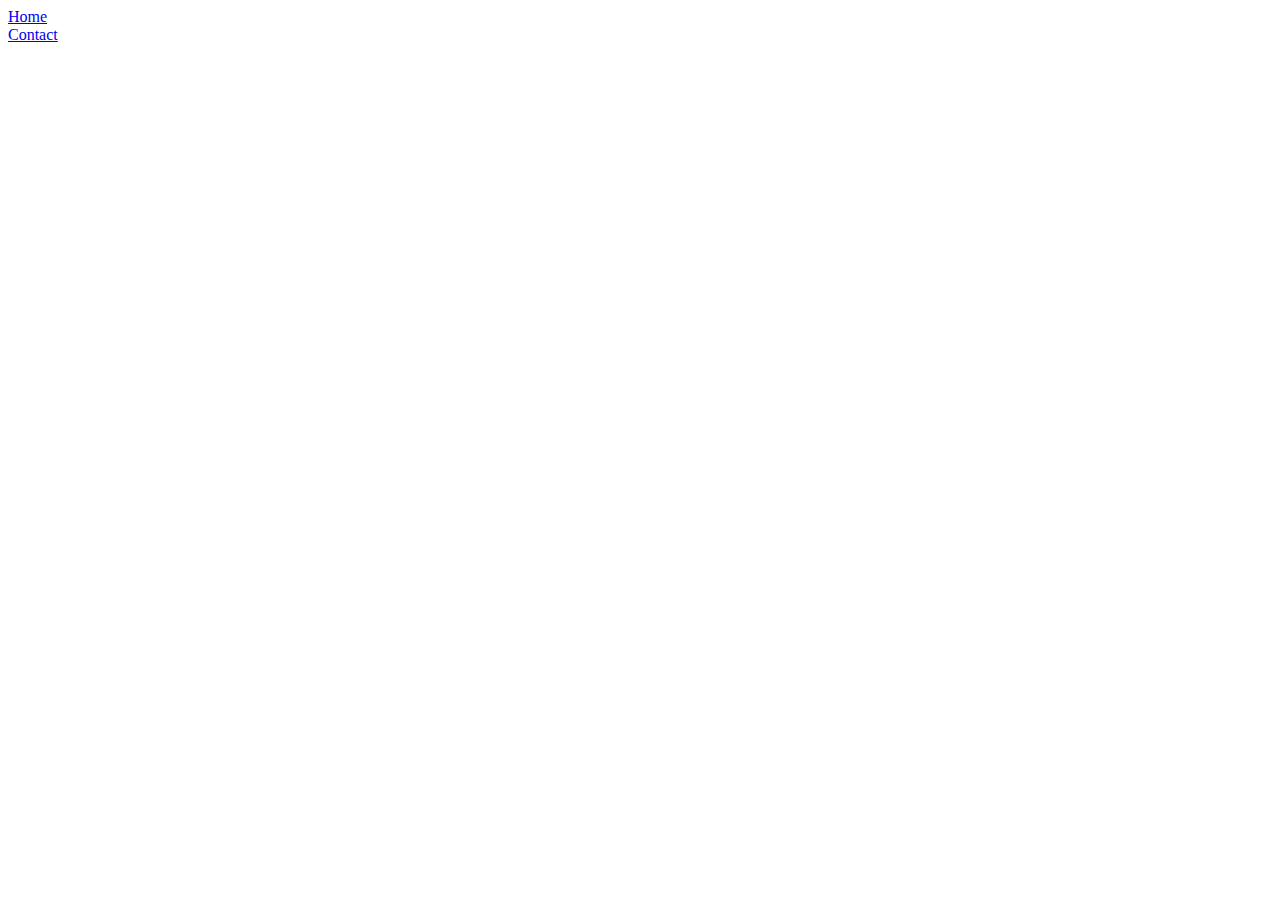
==== about.html @ f2244d26 "go" ====
<!DOCTYPE html>
<html lang="en">
<head>
    <meta charset="UTF-8">
    <meta name="viewport" content="width=device-width, initial-scale=1.0">
    <title>About Page</title>
</head>
<body>
    <a href="./index.html" >Home</a> <br>
    <a href="./contact.html">Contact </a> <br>
</body>
</html>
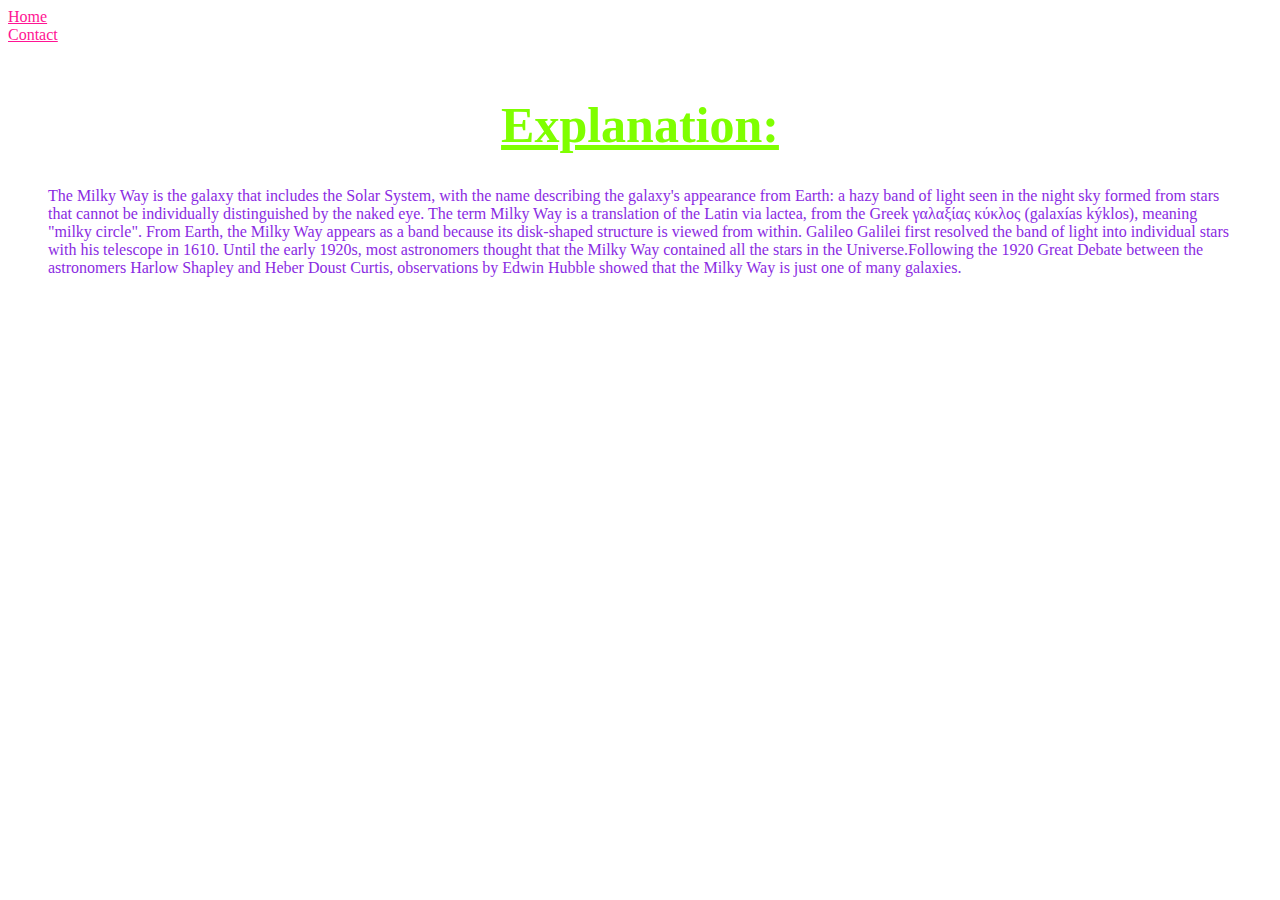
==== commit fc524af0: "go" ====
--- a/about.html
+++ b/about.html
@@ -1,12 +1,38 @@
 <!DOCTYPE html>
 <html lang="en">
+
 <head>
     <meta charset="UTF-8">
     <meta name="viewport" content="width=device-width, initial-scale=1.0">
     <title>About Page</title>
+    <link rel="stylesheet" href="style.css">
 </head>
+
 <body>
-    <a href="./index.html" >Home</a> <br>
-    <a href="./contact.html">Contact </a> <br>
+    <a href="./index.html">Home</a> <br>
+    <a href="./contact.html">Contact </a> <br><br>
+<h1 class="ways">Explanation:</h1>
+<blockquote cite="https://en.wikipedia.org/wiki/Milky_Way">
+   <p> The Milky Way is the galaxy that includes the Solar System, with the name describing the galaxy's appearance from
+    Earth: a hazy band of light seen in the night sky formed from stars that cannot be individually distinguished by the
+    naked eye. The term Milky Way is a translation of the Latin via lactea, from the Greek γαλαξίας κύκλος (galaxías
+    kýklos), meaning "milky circle". From Earth, the Milky Way appears as a band because its disk-shaped
+    structure is viewed from within. Galileo Galilei first resolved the band of light into individual stars with his
+    telescope in 1610. Until the early 1920s, most astronomers thought that the Milky Way contained all the stars in the
+    Universe.Following the 1920 Great Debate between the astronomers Harlow Shapley and Heber Doust Curtis, 
+    observations by Edwin Hubble showed that the Milky Way is just one of many galaxies.</p>
+</blockquote>
+
+
+
+
+
+
+
+
+
+
+
 </body>
+
 </html>--- a/style.css
+++ b/style.css
@@ -0,0 +1,8 @@
+h1{color: blue; font-size: 50px;}
+h2{color: cornflowerblue; font-size: 40px;}
+
+ .support{color:darkgreen;}
+ .submit{background-color: crimson; color: cornsilk;}
+ a{color: deeppink;}
+ p{color: blueviolet;}
+ .ways{color: chartreuse; text-align: center; text-decoration: underline;}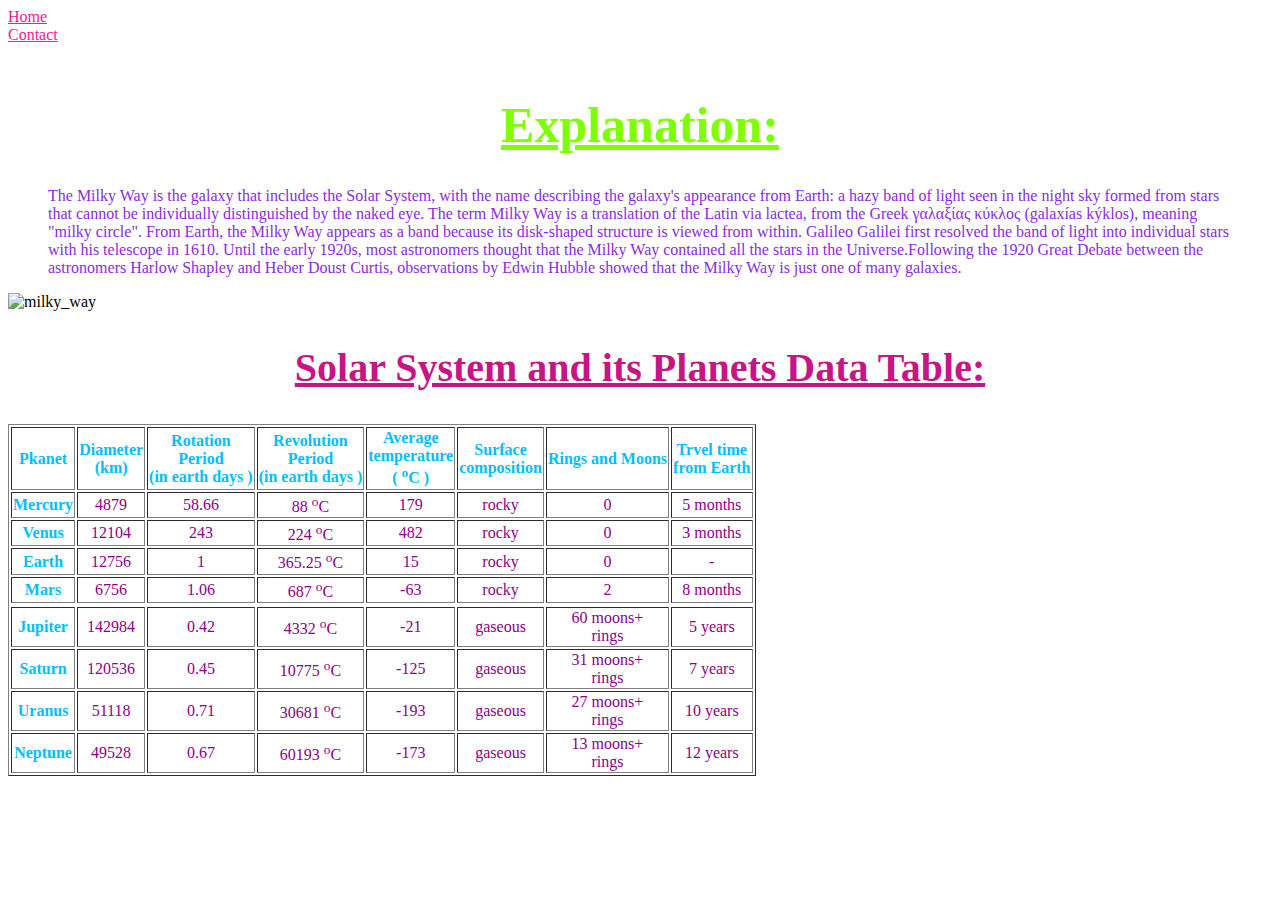
==== commit 9b2b4656: "go" ====
--- a/about.html
+++ b/about.html
@@ -22,7 +22,106 @@
     Universe.Following the 1920 Great Debate between the astronomers Harlow Shapley and Heber Doust Curtis, 
     observations by Edwin Hubble showed that the Milky Way is just one of many galaxies.</p>
 </blockquote>
+<img class="image" src="https://cdn.mos.cms.futurecdn.net/VtyC8vpXb9KvMZMuM2TjHk.jpg" alt="milky_way"
+width="400" height="300">
+<h2 id="h2">Solar System and its Planets Data Table:</h2>
+<table id="tab" border="1">
+<tr>
+<th>Pkanet</th>
+<th>Diameter <br>(km)</th>
+<th>Rotation <br>Period <br>(in earth days )</th>
+<th> Revolution<br>Period <br>(in earth days )</th>
+<th>Average <br> temperature <br>( 
+    <sup>o</sup>C
+)</th>
+<th>Surface <br>composition</th>
+<th>Rings and Moons</th>
+<th>Trvel time <br>from Earth</th>
+</tr>
 
+<tr>
+<th>Mercury</th>
+<td>4879</td>
+<td>58.66</td>
+<td>88   <sup>o</sup>C</td>
+<td>179</td>
+<td>rocky</td>
+<td>0</td>
+<td>5 months</td>
+</tr>
+<tr>
+     <th>Venus</th>
+     <td>12104</td>
+     <td>243</td>
+     <td>224   <sup>o</sup>C</td>
+     <td>482</td>
+     <td>rocky</td>
+     <td>0</td>
+     <td>3 months</td>
+ </tr>
+ <tr>
+ <th>Earth</th>
+ <td>12756</td>
+ <td>1</td>
+<td>365.25   <sup>o</sup>C</td>
+<td>15</td>
+ <td>rocky</td>
+ <td>0</td>
+<td>-</td>
+</tr>
+<tr>
+    <th>Mars</th>
+    <td>6756</td>
+    <td>1.06</td>
+    <td>687   <sup>o</sup>C</td>
+    <td>-63</td>
+    <td>rocky</td>
+    <td>2</td>
+    <td>8 months</td>
+    <tr>
+        
+    </tr>
+    <th>Jupiter</th>
+    <td>142984</td>
+    <td>0.42</td>
+    <td>4332  <sup>o</sup>C</td>
+    <td>-21</td>
+    <td>gaseous</td>
+    <td>60 moons+ <br>rings</td>
+    <td>5 years</td>
+    </tr>
+    <tr>
+    <th>Saturn</th>
+    <td>120536</td>
+    <td>0.45</td>
+    <td>10775   <sup>o</sup>C</td>
+    <td>-125</td>
+    <td>gaseous</td>
+    <td>31 moons+ <br>rings</td>
+    <td>7 years</td>
+    </tr>
+    <tr>
+    <th>Uranus</th>
+    <td>51118</td>
+    <td>0.71</td>
+    <td>30681   <sup>o</sup>C</td>
+    <td>-193</td>
+    <td>gaseous</td>
+    <td>27 moons+ <br>rings</td>
+    <td>10 years</td>
+    </tr>
+    <tr>
+    <th>Neptune</th>
+    <td>49528</td>
+    <td>0.67</td>
+    <td>60193   <sup>o</sup>C</td>
+    <td>-173</td>
+    <td>gaseous</td>
+    <td>13 moons+ <br>rings</td>
+    <td>12 years</td>
+    </tr>
+
+</table>
 
 
 
--- a/style.css
+++ b/style.css
@@ -5,4 +5,8 @@
  .submit{background-color: crimson; color: cornsilk;}
  a{color: deeppink;}
  p{color: blueviolet;}
- .ways{color: chartreuse; text-align: center; text-decoration: underline;}+ .ways{color: chartreuse; text-align: center; text-decoration: underline;}
+ #h2{color: mediumvioletred; text-align: center; text-decoration: underline;}
+ #tab{text-align:center ;}
+ td{color: darkmagenta;}
+ th{color: deepskyblue;}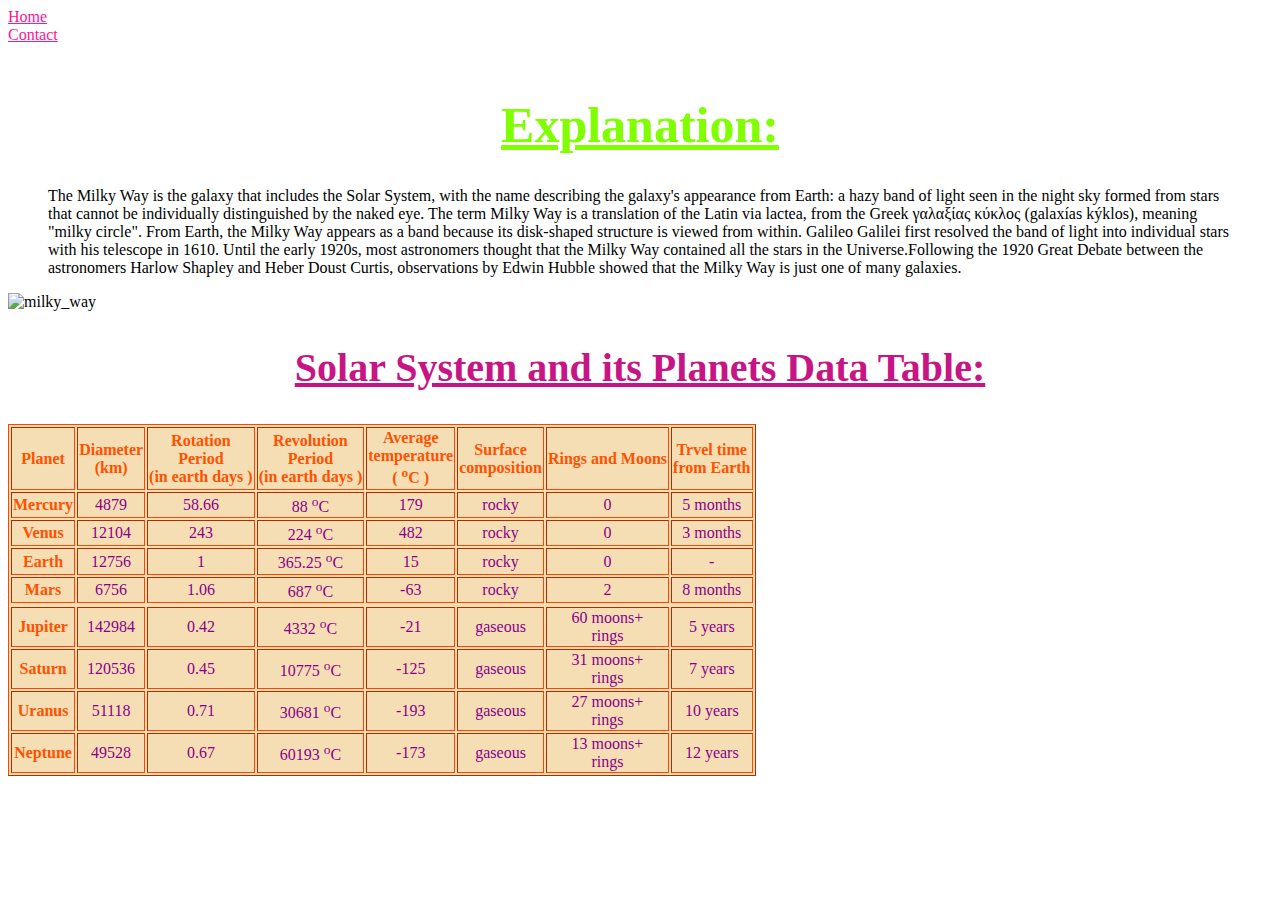
==== commit 73819980: "go" ====
--- a/about.html
+++ b/about.html
@@ -27,7 +27,7 @@
 <h2 id="h2">Solar System and its Planets Data Table:</h2>
 <table id="tab" border="1">
 <tr>
-<th>Pkanet</th>
+<th>Planet</th>
 <th>Diameter <br>(km)</th>
 <th>Rotation <br>Period <br>(in earth days )</th>
 <th> Revolution<br>Period <br>(in earth days )</th>
--- a/style.css
+++ b/style.css
@@ -1,12 +1,14 @@
-h1{color: blue; font-size: 50px;}
-h2{color: cornflowerblue; font-size: 40px;}
+h1{color: blue; font-size: 50px; text-decoration: underline;}
+h2{color: cornflowerblue; font-size: 40px; text-decoration: underline;}
 
  .support{color:darkgreen;}
  .submit{background-color: crimson; color: cornsilk;}
  a{color: deeppink;}
- p{color: blueviolet;}
+ 
  .ways{color: chartreuse; text-align: center; text-decoration: underline;}
  #h2{color: mediumvioletred; text-align: center; text-decoration: underline;}
- #tab{text-align:center ;}
+ #tab{text-align:center ; background-color: wheat; border-color: orangered;}
  td{color: darkmagenta;}
- th{color: deepskyblue;}+ th{color: rgb(255, 81, 0);}
+ strong{color: fuchsia;}
+ #body{background-color: rgba(147, 148, 73, 0.171);}
